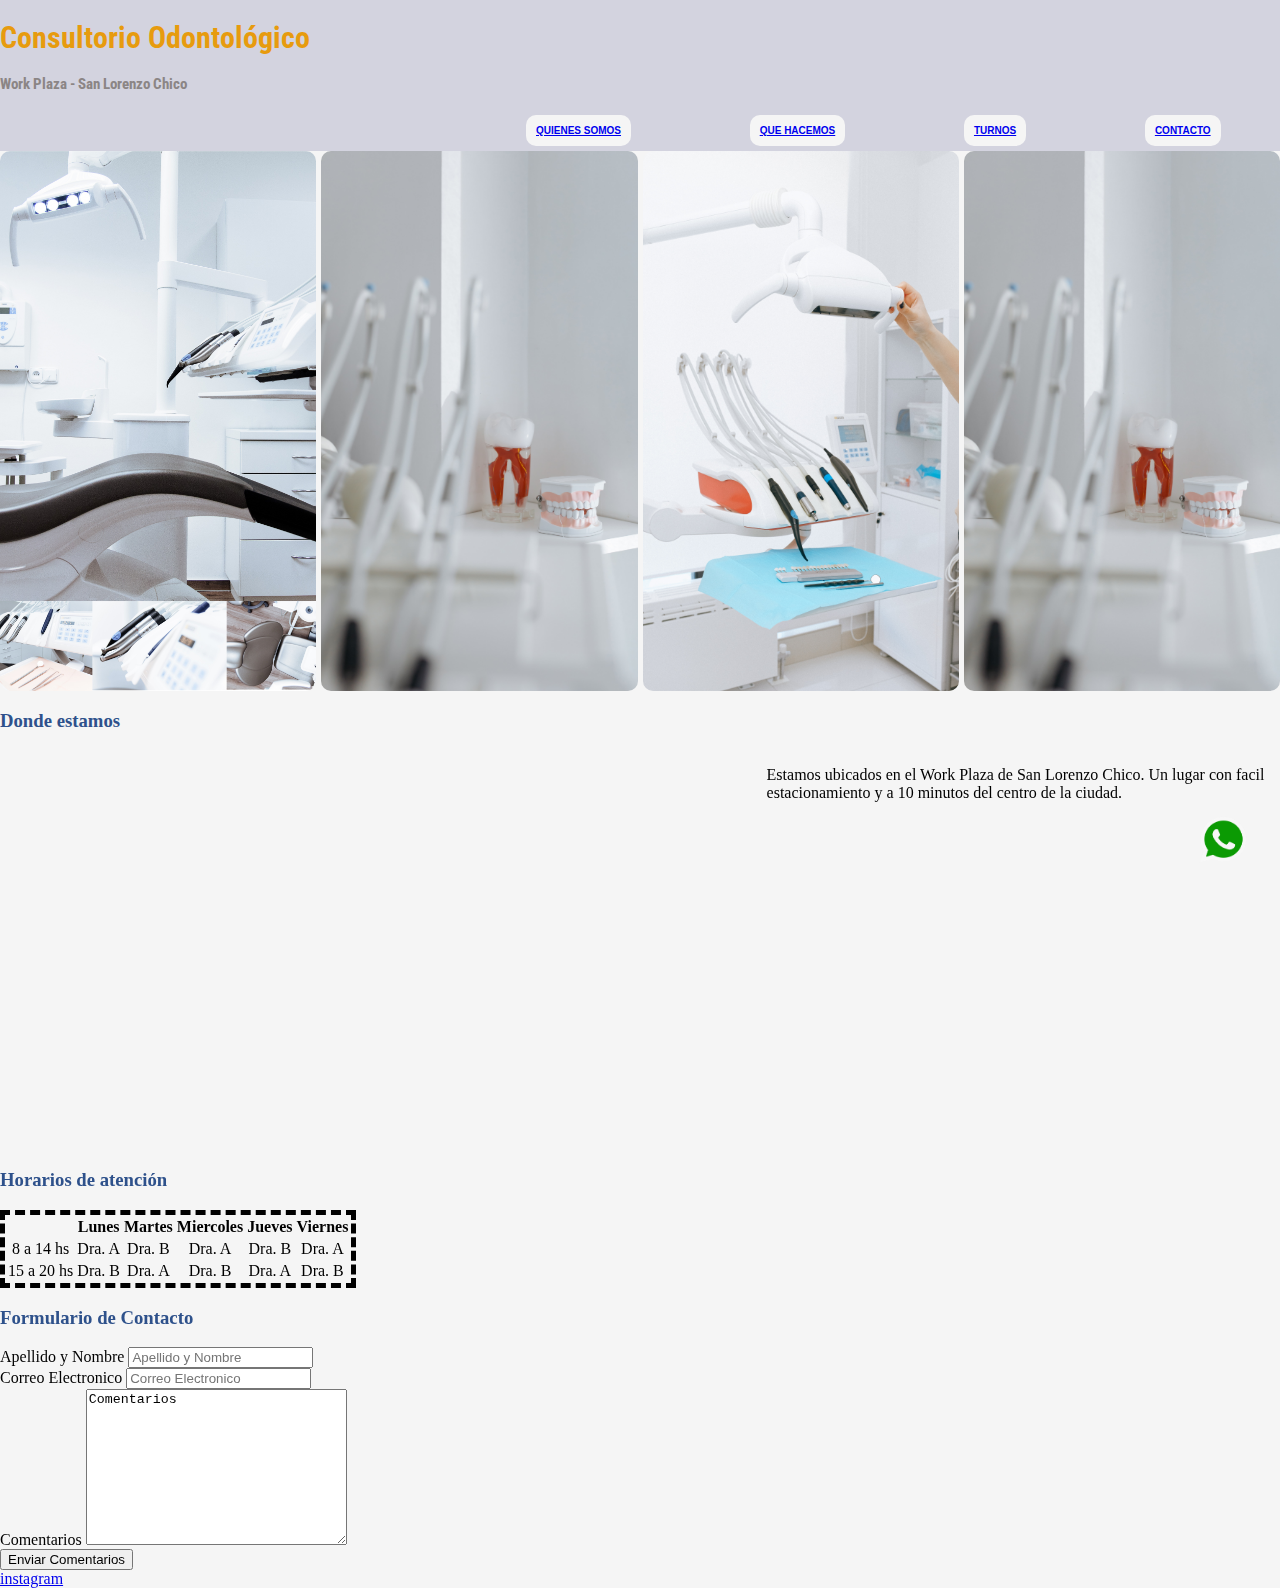
==== index.html @ e94a7fab "Proyecto inicial" ====
<!DOCTYPE html>
<html lang="en">

<head>
   <meta charset="UTF-8">
   <meta http-equiv="X-UA-Compatible" content="IE=edge">
   <meta name="viewport" content="width=device-width, initial-scale=1.0">
   <title>Consultorio odontologico</title>
   <link rel="stylesheet" href="estilos.css">
   <!-- google-fonts -->
   <link rel="preconnect" href="https://fonts.googleapis.com">
   <link rel="preconnect" href="https://fonts.gstatic.com" crossorigin>
   <link href="https://fonts.googleapis.com/css2?family=Alumni+Sans+Inline+One:ital@1&family=Lato:ital@1&family=Roboto+Condensed:wght@700&family=Roboto:ital,wght@1,300&family=Splash&family=The+Nautigal:wght@700&display=swap" rel="stylesheet">
   <link rel="preconnect" href="https://fonts.googleapis.com">
   <link rel="preconnect" href="https://fonts.gstatic.com" crossorigin>
   <link href="https://fonts.googleapis.com/css2?family=Alumni+Sans+Inline+One:ital@1&family=Lato:ital@1&family=Roboto:ital,wght@1,300&family=Splash&family=The+Nautigal:wght@700&display=swap" rel="stylesheet">
   <link rel="preconnect" href="https://fonts.googleapis.com">
   <link rel="preconnect" href="https://fonts.gstatic.com" crossorigin>
   <link
      href="https://fonts.googleapis.com/css2?family=Alumni+Sans+Inline+One:ital@1&family=Lato:ital@1&family=Splash&family=The+Nautigal:wght@700&display=swap"
      rel="stylesheet">
</head>
<body class="wrapper">
   <header class="contenedor">
      <div>
         <h1 class="nombre-empresa">Consultorio Odontológico</h1>
         <!-- en este lugar debe ir el logo de la empresa con un pequeño texto (slogan??) -->
         <p class="slogan">Work Plaza - San Lorenzo Chico</p>
      </div>
      <nav>
         <ul>
            <li class="quiens-somos">
               <a href="pages/Quienes-Somos.html">Quienes Somos</a>
            </li> 
            <li>
               <a href="pages/Que-Hacemos.html">Que Hacemos</a>
            </li>
            <li>  
               <a href="pages/Turnos.html">Turnos</a>
            </li>
            <li>
               <a href="#Formulario de Contacto">Contacto</a>
            </li>
            <!-- la seccion contacto debe hacer referencia al formulario al pie de la pagina principal -->
         </ul>
      </nav>  
   </header>
   <main>
      <div class="todas-las-categorias">
         <img src="images-videos/odonto1.jpg" alt="categoria-01" width="300" height="300">
         <img src="images-videos/odonto2.jpg" alt="categoria-02" width="300" height="300">
         <img src="images-videos/odonto3.jpg" alt="categoria-03" width="300" height="300">
         <img src="images-videos/odonto4.jpg" alt="categoria-01" width="300" height="300">
      </div>
      <div>
         <h3>
            Donde estamos
         </h3>
      </div>
      <div class="video">
         <iframe src="https://www.google.com/maps/embed?pb=!1m18!1m12!1m3!1d17230.411347190864!2d-65.4895783458076!3d-24.78696750237916!2m3!1f0!2f0!3f0!3m2!1i1024!2i768!4f13.1!3m3!1m2!1s0x0%3A0x0!2zMjTCsDQ3JzIzLjMiUyA2NcKwMjknMTUuMiJX!5e0!3m2!1ses-419!2sar!4v1593791147507!5m2!1ses-419!2sar" width="600" height="450" frameborder="0" style="width:100% !important; height: 400px" allowfullscreen="" aria-hidden="false" tabindex="0"></iframe>
         <p>
           Estamos ubicados en el Work Plaza de San Lorenzo Chico. Un lugar con facil estacionamiento y a 10 minutos del centro de la ciudad.
         </p>
      </div>
      <div class="horarios">
         <h3>
         Horarios de atención
         </h3>
         <div>
            <table>
               <thead>
                  <tr>
                     <th></th>
                     <th>Lunes</th>
                     <th>Martes</th>
                     <th>Miercoles</th>
                     <th>Jueves</th>
                     <th>Viernes</th>
                  </tr>
               </thead>
               <tbody>
                  <tr>
                     <td>8 a 14 hs</td>
                     <td>Dra. A</td>
                     <td>Dra. B</td>
                     <td>Dra. A</td>
                     <td>Dra. B</td>
                     <td>Dra. A</td>
                  </tr>
                  <tr>
                     <td>15 a 20 hs</td>
                     <td>Dra. B</td>
                     <td>Dra. A</td>
                     <td>Dra. B</td>
                     <td>Dra. A</td>
                     <td>Dra. B</td>
                  </tr>
               </tbody>
            </table>
         </div>   
      </div>
      <div class="contacto">      
         <h3 id="Formulario de Contacto">Formulario de Contacto
         </h3>
         <form action="" method="" enctype="">
            <div>
               <label for="apellido-y-nombre">Apellido y Nombre</label>
               <input id="apellido-y-nombre" type="text" placeholder="Apellido y Nombre">
            </div>
            <div>
               <label for="correo-electronico">Correo Electronico</label>
               <input id="correo-electronico" type="text" placeholder="Correo Electronico">
            </div>
            <div>
               <label for="coments">Comentarios</label>
               <textarea name="comentarios" id="coments" cols="30" rows="10"
               placeholder="Comentarios">Comentarios</textarea>
            </div>
            <div>
               <input type="submit" value="Enviar Comentarios">
            </div>
         </form>
      </div>
      <div id="wap">
         <img src="images-videos/wap.png" alt="wap" width="50" height="50">
      </div>
   </main>
   <footer>
      <a href="https://www.instagram.com" target="_blank">instagram</a>
   </footer>
</body>

</html>
---- estilos.css ----
body{
   background-color: whitesmoke;
   margin: 0%;
   padding: 0%;
}
h2{
    color: #2e518b;   
}
h2{
    text-align: left;
}
.nombre-empresa{
    text-align:left ;
    color:rgb(231, 155, 14);
    font-size: 30px; 
    font-variant: initial;
    font-family: 'Alumni Sans Inline One', cursive;
    font-family: 'Roboto Condensed', sans-serif;
    font-weight: bolder;
}
.slogan{
    text-align:left ;
    color:rgb(139, 133, 133);
    font-size: 15px; 
    font-weight: bold;
    font-variant: initial;
    font-family: 'Roboto Condensed', sans-serif;
}
li{
    list-style: none;
    display:inline-block;
    border: 1px;
    padding: 10px;
    background-color:whitesmoke;
    text-decoration: none;
    text-transform: uppercase;
    font-family: 'Helvetica', sans-serif;
    border-radius: 10px;
}
ul{
    background-color: rgb(211, 211, 223);
    color:black;
    font-size: 10px;
    font-weight: bolder;
    text-align: center;
    padding-top: 5px;
    padding-bottom: 5px;
    display: flex;
    justify-content: space-around;
    font-family:'times new roman', cursive;
    margin-bottom: 0%;
 }
.todas-las-categorias{
    height: 60vmin;
    display: flex;
    gap: 5px;
}
.todas-las-categorias img{
    height: 100%;
    flex: 1;
    object-fit: cover;
    overflow: hidden;
    cursor: pointer;
    border-radius: 10px;
    transition: all 0.3s;
}
.todas-las-categorias img:hover{
    flex: 4;
}
h3{
    color: #2e518b;
    text-align: left;
}
.video{
    display: flex;
    justify-content: space-evenly ;
}
thead tr th{
    text-align: center;
}
tbody tr td{
    text-align: center;
}
table{
    align-items: center;
    border: 5px;
    border-style: dashed;
}
#wap{
    position: fixed;
    width: 55px;
    height: 55px;
    line-height: 55px;
    bottom: 30px;
    right: 30px;
    border-radius: 50px; 
    text-align: center;
    font-size: 15px;
}
header{
    background-color:  rgb(211, 211, 223) ;
    display: grid;
    grid-template-columns: 1fr 2fr;
    grid-template-rows:1fr;
}
header{
    grid-template-areas: 
    "header nav nav"
    ;  
}
header div{
    grid-area: header;
}
nav{
    grid-area: nav;
    padding-top: 100px;
}
/* css de pagina "quienes somos" */

.obras-sociales img:hover{
    border-radius:50%;
    -webkit-border-radius:50%;
    box-shadow: 0px 0px 15px 15px #ec731e;
    -webkit-box-shadow: 0px 0px 15px 15px #ec731e;
    }

/* media queries */
@media screen and (max-width: 480px)
 {
    .nombre-empresa{
        text-align:center ;
        color:rgb(231, 155, 14);
        font-size: 30px; 
        font-variant: initial;
        font-family: 'Alumni Sans Inline One', cursive;
        font-family: 'Roboto Condensed', sans-serif;
        font-weight: bolder;
    }
    .slogan{
        text-align:center ;
        color:rgb(139, 133, 133);
        font-size: 15px; 
        font-weight: bold;
        font-variant: initial;
        font-family: 'Roboto Condensed', sans-serif;
    }
    header{
        background-color:  rgb(211, 211, 223) ;
        display: grid;
        grid-template-columns: 1fr;
        grid-template-rows:2fr;
    }
    header{
        grid-template-areas: 
        "header"
        "nav"
        ;  
    }
    header div{
        grid-area: header;
    }
    nav{
        grid-area: nav;
    }

    h3{
    text-align:center ;
    }
    .video p {
        display: none;
    }
    header{
        background-color:  rgb(211, 211, 223) ;
        display: grid;
        grid-template-columns: 1fr 2fr;
        grid-template-rows:1fr;
    }
    header{
        grid-template-areas: 
        "header header heade"
        "nav nav nav"
        ;  
    }
    header div{
        grid-area: header;
    }
    nav{
        grid-area: nav;
        padding-top: 30px;
    }
    ul{
        padding-left: 0%;
    }
}
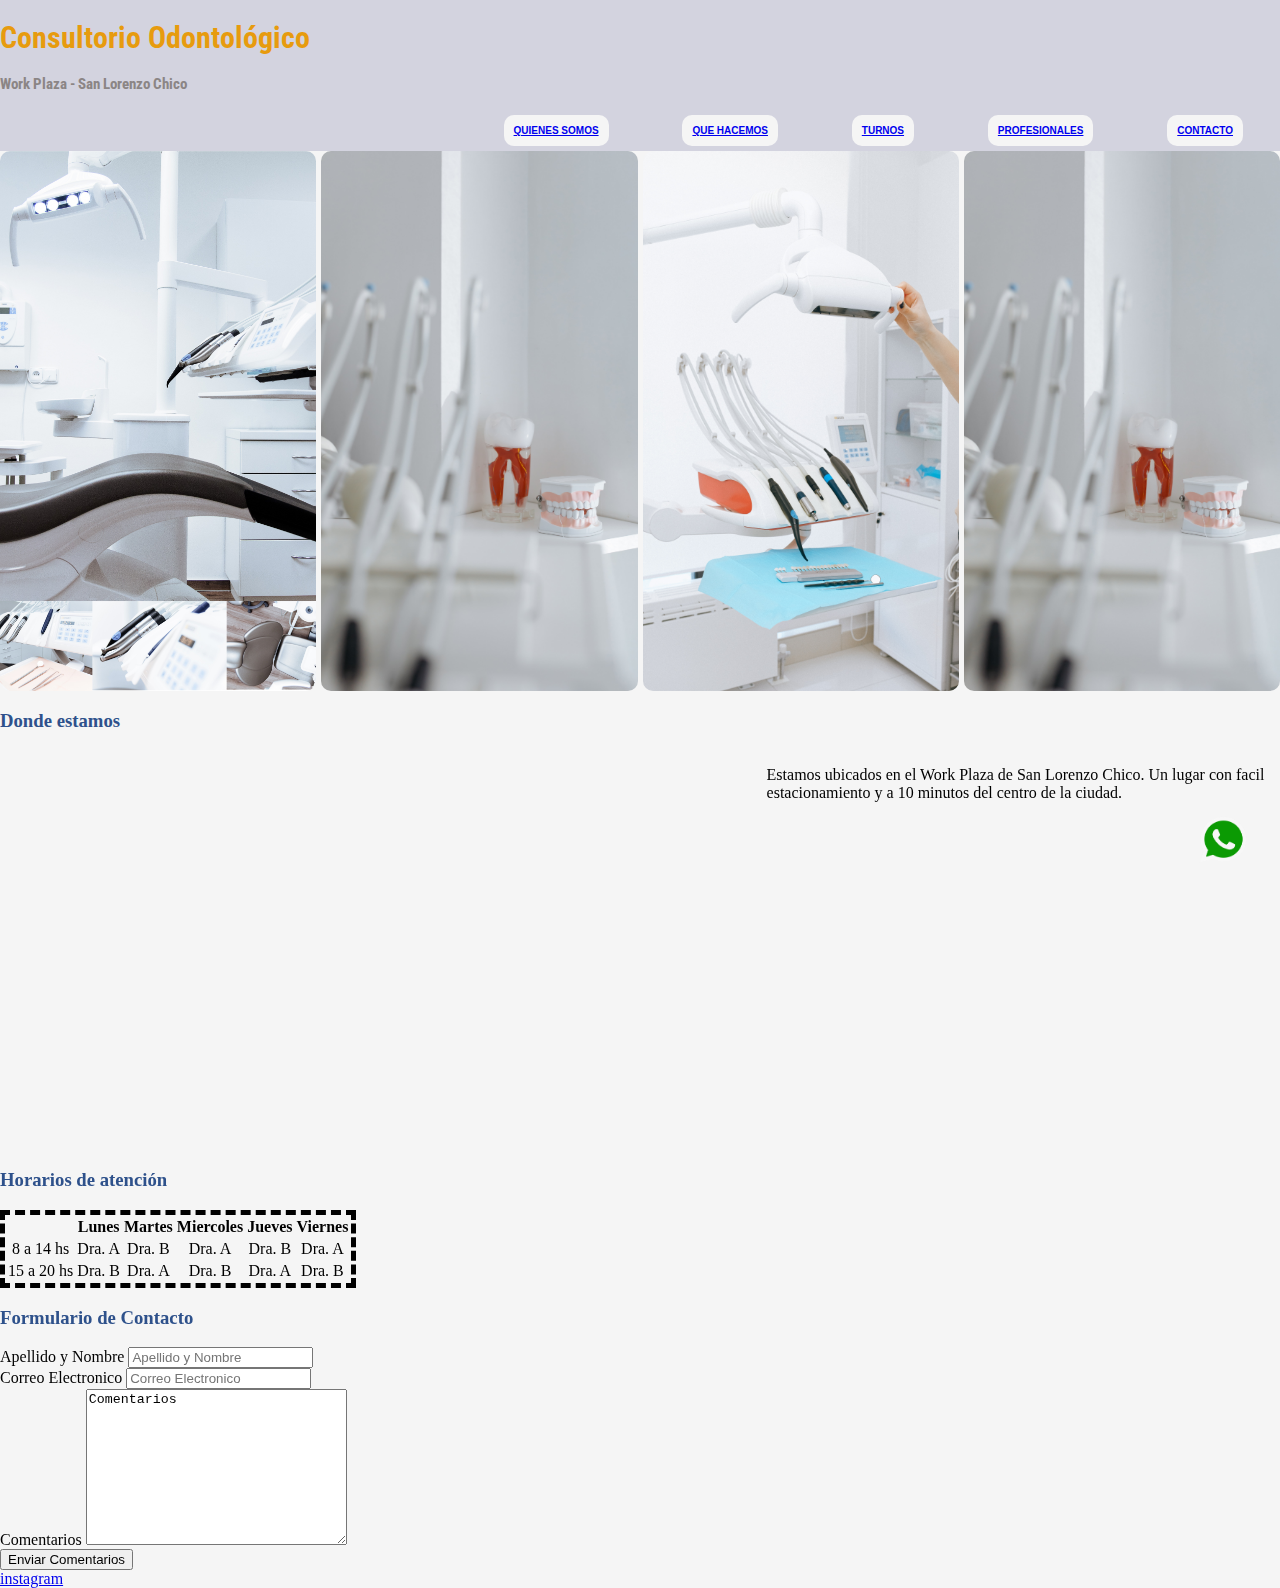
==== commit c73f77fe: "profesionales" ====
--- a/index.html
+++ b/index.html
@@ -10,16 +10,21 @@
    <!-- google-fonts -->
    <link rel="preconnect" href="https://fonts.googleapis.com">
    <link rel="preconnect" href="https://fonts.gstatic.com" crossorigin>
-   <link href="https://fonts.googleapis.com/css2?family=Alumni+Sans+Inline+One:ital@1&family=Lato:ital@1&family=Roboto+Condensed:wght@700&family=Roboto:ital,wght@1,300&family=Splash&family=The+Nautigal:wght@700&display=swap" rel="stylesheet">
+   <link
+      href="https://fonts.googleapis.com/css2?family=Alumni+Sans+Inline+One:ital@1&family=Lato:ital@1&family=Roboto+Condensed:wght@700&family=Roboto:ital,wght@1,300&family=Splash&family=The+Nautigal:wght@700&display=swap"
+      rel="stylesheet">
    <link rel="preconnect" href="https://fonts.googleapis.com">
    <link rel="preconnect" href="https://fonts.gstatic.com" crossorigin>
-   <link href="https://fonts.googleapis.com/css2?family=Alumni+Sans+Inline+One:ital@1&family=Lato:ital@1&family=Roboto:ital,wght@1,300&family=Splash&family=The+Nautigal:wght@700&display=swap" rel="stylesheet">
+   <link
+      href="https://fonts.googleapis.com/css2?family=Alumni+Sans+Inline+One:ital@1&family=Lato:ital@1&family=Roboto:ital,wght@1,300&family=Splash&family=The+Nautigal:wght@700&display=swap"
+      rel="stylesheet">
    <link rel="preconnect" href="https://fonts.googleapis.com">
    <link rel="preconnect" href="https://fonts.gstatic.com" crossorigin>
    <link
       href="https://fonts.googleapis.com/css2?family=Alumni+Sans+Inline+One:ital@1&family=Lato:ital@1&family=Splash&family=The+Nautigal:wght@700&display=swap"
       rel="stylesheet">
 </head>
+
 <body class="wrapper">
    <header class="contenedor">
       <div>
@@ -31,19 +36,22 @@
          <ul>
             <li class="quiens-somos">
                <a href="pages/Quienes-Somos.html">Quienes Somos</a>
-            </li> 
+            </li>
             <li>
                <a href="pages/Que-Hacemos.html">Que Hacemos</a>
             </li>
-            <li>  
+            <li>
                <a href="pages/Turnos.html">Turnos</a>
+            </li>
+            <li>
+               <a href="pages/Profesionales.html">Profesionales</a>
             </li>
             <li>
                <a href="#Formulario de Contacto">Contacto</a>
             </li>
             <!-- la seccion contacto debe hacer referencia al formulario al pie de la pagina principal -->
          </ul>
-      </nav>  
+      </nav>
    </header>
    <main>
       <div class="todas-las-categorias">
@@ -58,14 +66,18 @@
          </h3>
       </div>
       <div class="video">
-         <iframe src="https://www.google.com/maps/embed?pb=!1m18!1m12!1m3!1d17230.411347190864!2d-65.4895783458076!3d-24.78696750237916!2m3!1f0!2f0!3f0!3m2!1i1024!2i768!4f13.1!3m3!1m2!1s0x0%3A0x0!2zMjTCsDQ3JzIzLjMiUyA2NcKwMjknMTUuMiJX!5e0!3m2!1ses-419!2sar!4v1593791147507!5m2!1ses-419!2sar" width="600" height="450" frameborder="0" style="width:100% !important; height: 400px" allowfullscreen="" aria-hidden="false" tabindex="0"></iframe>
+         <iframe
+            src="https://www.google.com/maps/embed?pb=!1m18!1m12!1m3!1d17230.411347190864!2d-65.4895783458076!3d-24.78696750237916!2m3!1f0!2f0!3f0!3m2!1i1024!2i768!4f13.1!3m3!1m2!1s0x0%3A0x0!2zMjTCsDQ3JzIzLjMiUyA2NcKwMjknMTUuMiJX!5e0!3m2!1ses-419!2sar!4v1593791147507!5m2!1ses-419!2sar"
+            width="600" height="450" frameborder="0" style="width:100% !important; height: 400px" allowfullscreen=""
+            aria-hidden="false" tabindex="0"></iframe>
          <p>
-           Estamos ubicados en el Work Plaza de San Lorenzo Chico. Un lugar con facil estacionamiento y a 10 minutos del centro de la ciudad.
+            Estamos ubicados en el Work Plaza de San Lorenzo Chico. Un lugar con facil estacionamiento y a 10 minutos
+            del centro de la ciudad.
          </p>
       </div>
       <div class="horarios">
          <h3>
-         Horarios de atención
+            Horarios de atención
          </h3>
          <div>
             <table>
@@ -98,9 +110,9 @@
                   </tr>
                </tbody>
             </table>
-         </div>   
+         </div>
       </div>
-      <div class="contacto">      
+      <div class="contacto">
          <h3 id="Formulario de Contacto">Formulario de Contacto
          </h3>
          <form action="" method="" enctype="">
@@ -115,7 +127,7 @@
             <div>
                <label for="coments">Comentarios</label>
                <textarea name="comentarios" id="coments" cols="30" rows="10"
-               placeholder="Comentarios">Comentarios</textarea>
+                  placeholder="Comentarios">Comentarios</textarea>
             </div>
             <div>
                <input type="submit" value="Enviar Comentarios">
@@ -129,6 +141,9 @@
    <footer>
       <a href="https://www.instagram.com" target="_blank">instagram</a>
    </footer>
+   <!-- link a bootstrap -->
+   <link href="https://cdn.jsdelivr.net/npm/bootstrap@5.2.0/dist/css/bootstrap.min.css" rel="stylesheet"
+      integrity="sha384-gH2yIJqKdNHPEq0n4Mqa/HGKIhSkIHeL5AyhkYV8i59U5AR6csBvApHHNl/vI1Bx" crossorigin="anonymous">
 </body>
 
 </html>--- a/estilos.css
+++ b/estilos.css
@@ -115,6 +115,18 @@
     grid-area: nav;
     padding-top: 100px;
 }
+.card{
+    display: block;
+ 
+}
+
+
+
+
+
+
+
+
 /* css de pagina "quienes somos" */
 
 .obras-sociales img:hover{
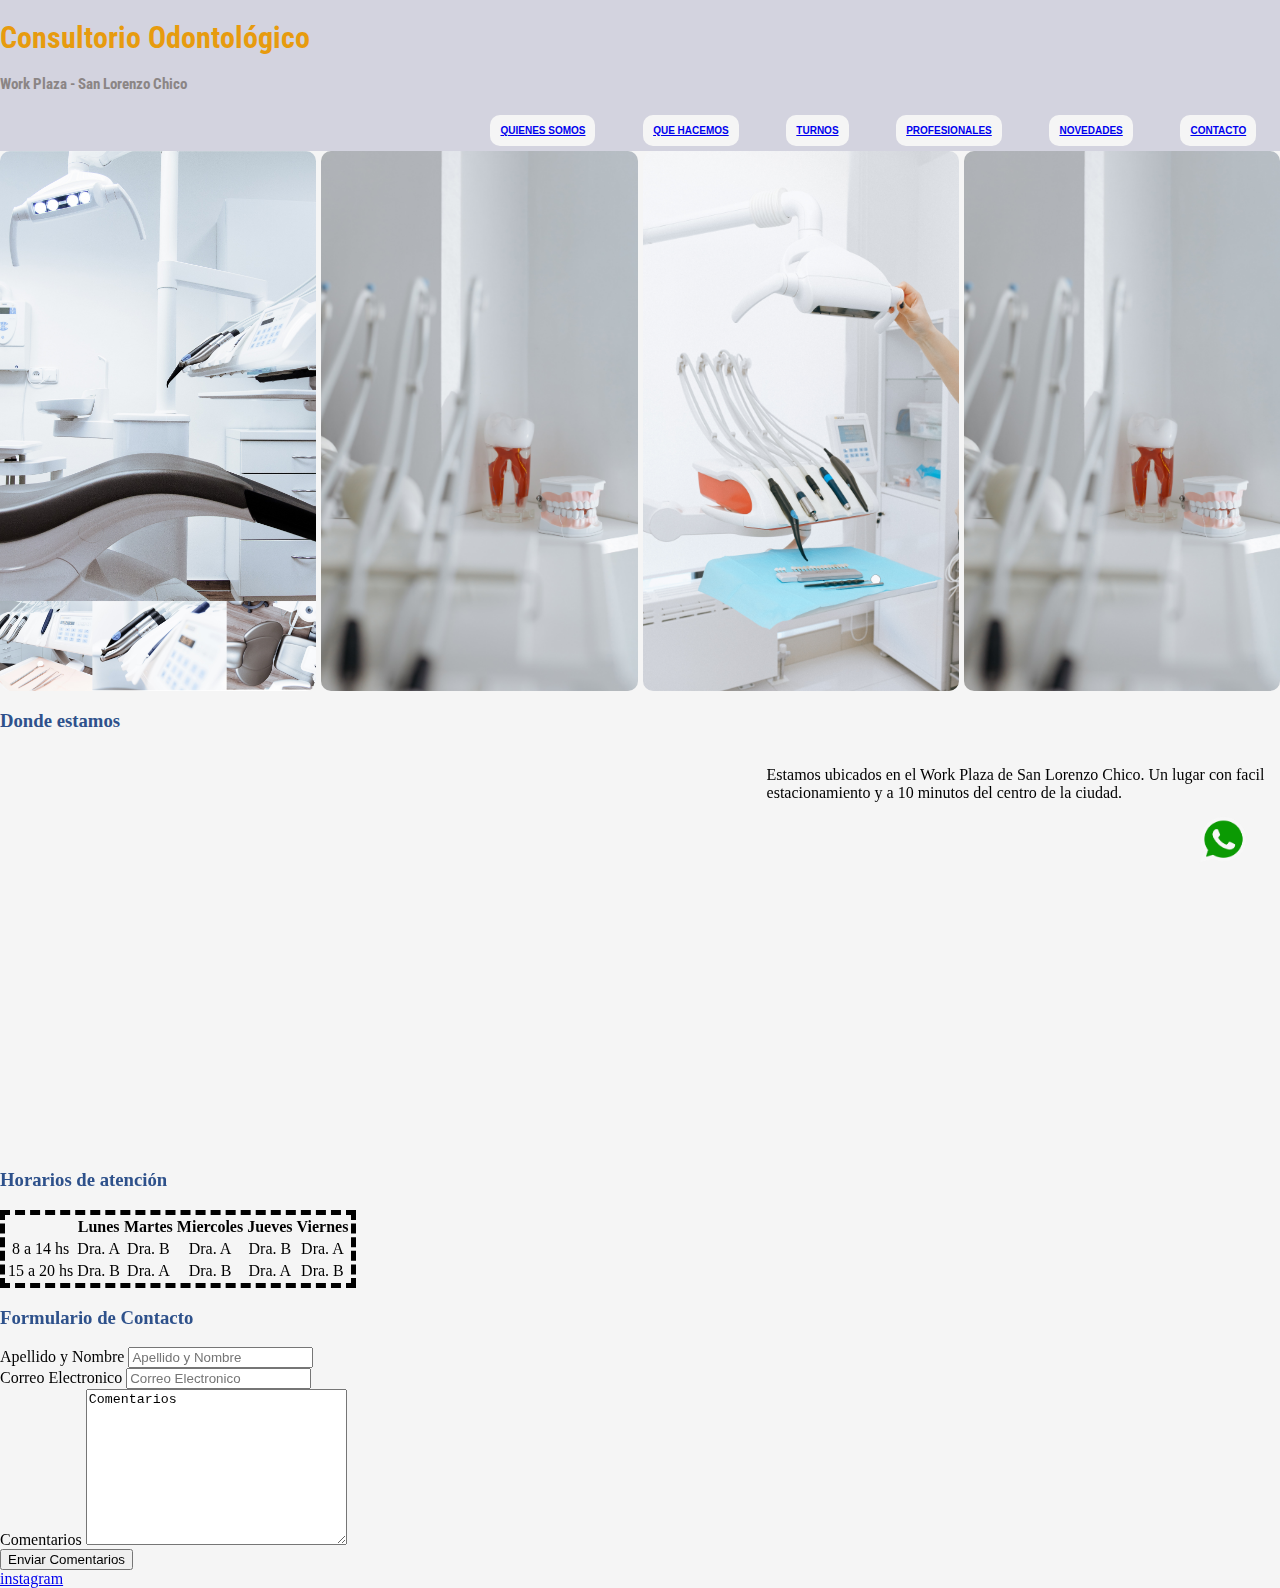
==== commit 38f92463: "novedades" ====
--- a/index.html
+++ b/index.html
@@ -45,6 +45,9 @@
             </li>
             <li>
                <a href="pages/Profesionales.html">Profesionales</a>
+            </li>
+            <li>
+               <a href="pages/novedades.html">Novedades</a>
             </li>
             <li>
                <a href="#Formulario de Contacto">Contacto</a>
